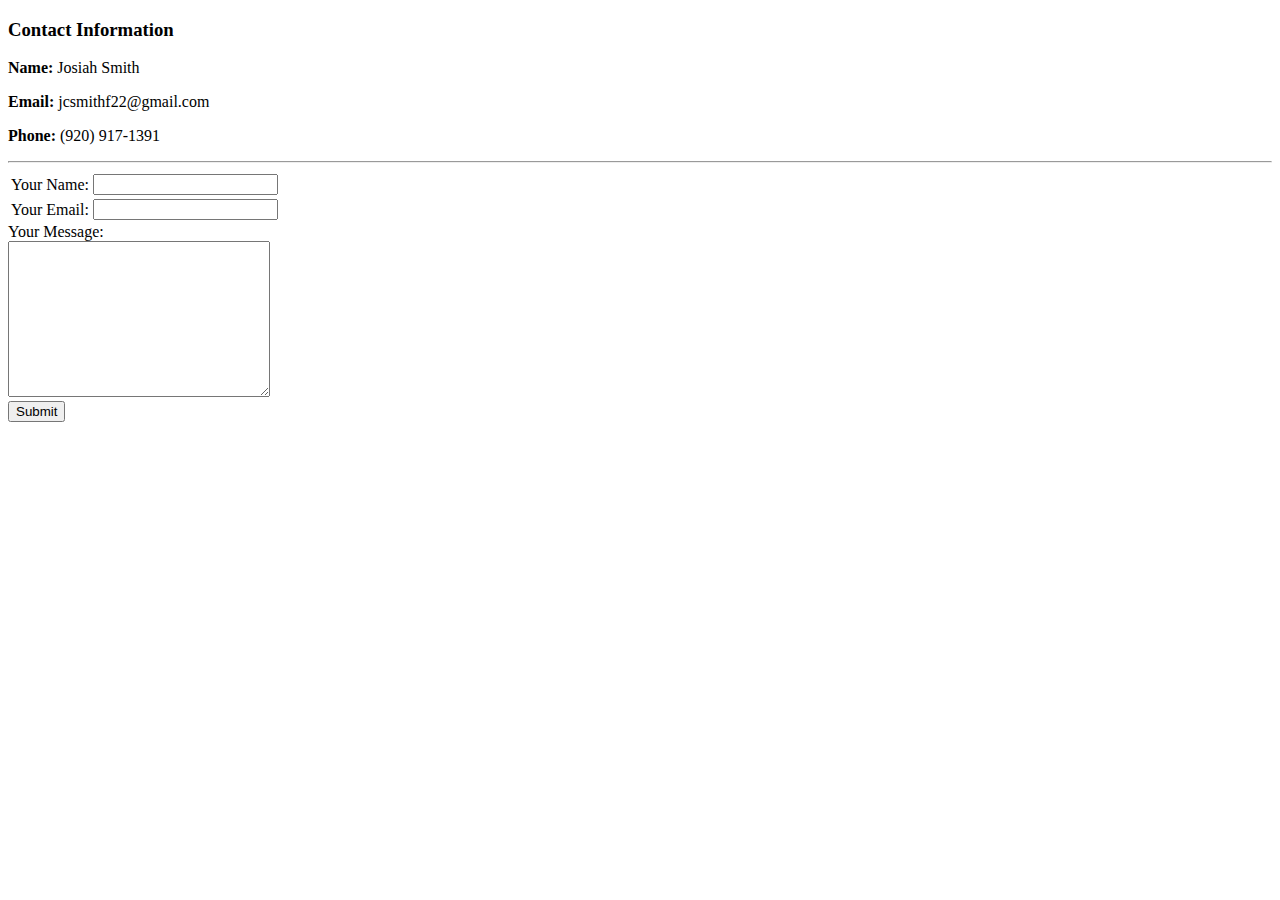
==== contact.html @ d5e7a984 "Added initial cv website files" ====
<!doctype html>
<html>
  <head>
    <meta charset="utf-8">
    <title>Contact Me</title>
  </head>
  <body>
    <h3>Contact Information</h3>
    <p><strong>Name: </strong>Josiah Smith</p>
    <p><strong>Email: </strong>jcsmithf22@gmail.com</p>
    <p><strong>Phone: </strong>(920) 917-1391</p>
    <hr>
    <form action="mailto:jcsmithf22@gmail.com" method="post" enctype="text/plain">
      <table>
        <tr>
          <td><label>Your Name:</label></td>
          <td><input type="text" name="yourName" value=""></td>
        </tr>
        <tr>
          <td><label>Your Email:</label></td>
          <td><input type="email" name="yourEmail"></td>
        </tr>
      </table>
      <label>Your Message:</label><br>
      <textarea name="yourMessage" rows="10" cols="30"></textarea><br>
      <input type="submit" name="">
    </form>

  </body>
</html>
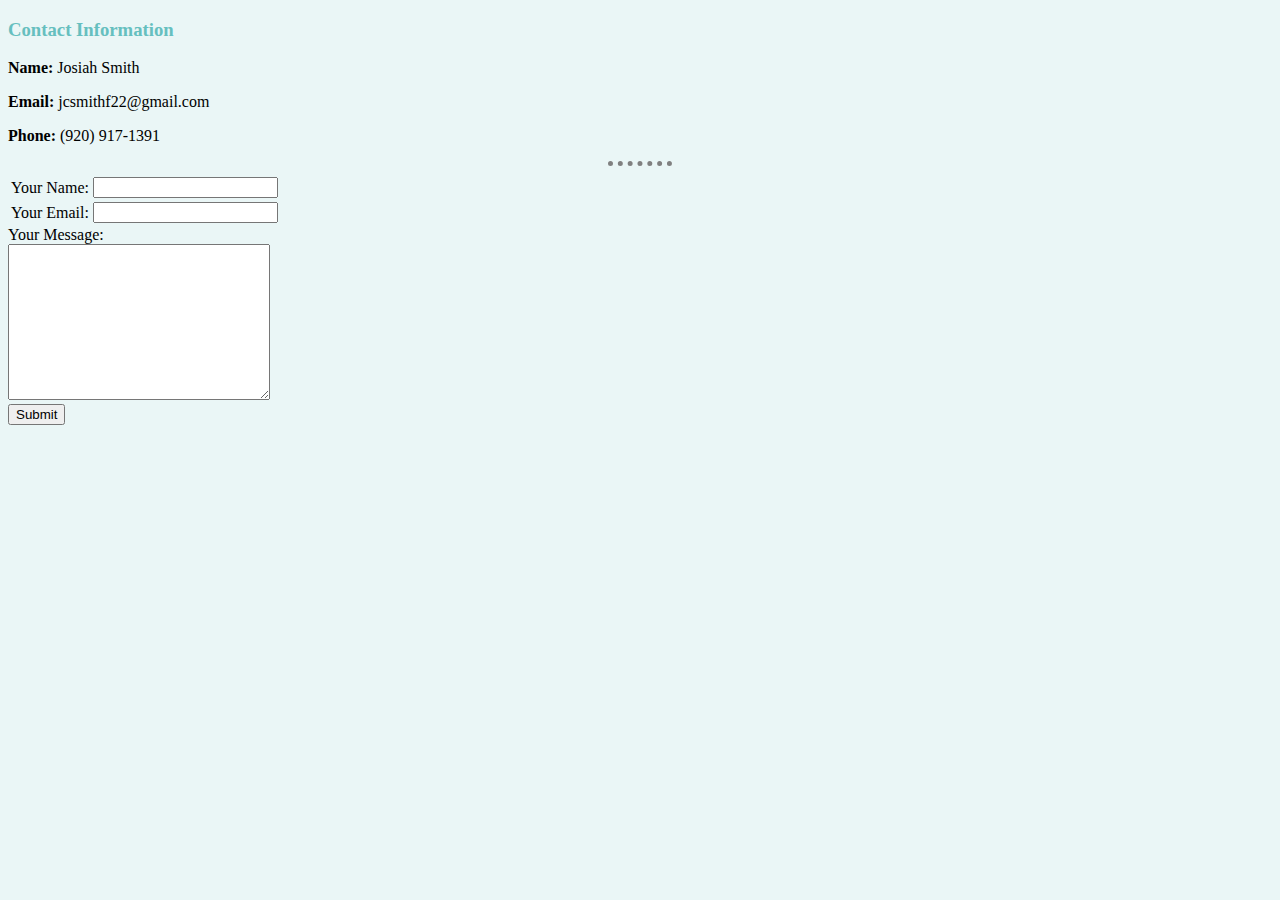
==== commit 2bcec2bc: "Add files via upload" ====
--- a/contact.html
+++ b/contact.html
@@ -3,6 +3,7 @@
   <head>
     <meta charset="utf-8">
     <title>Contact Me</title>
+	<link rel="stylesheet" href="css/styles.css" />
   </head>
   <body>
     <h3>Contact Information</h3>
--- a/css/styles.css
+++ b/css/styles.css
@@ -0,0 +1,19 @@
+body {
+	background-color: #EAF6F6;
+}
+
+hr {
+	border-style: none;
+	border-top-style: dotted;
+	width: 5%;
+	border-color: grey;
+	border-width: 5px;
+}
+
+img {
+	height: 180px;
+}
+
+h1, h3 {
+	color: #66BFBF;
+}
